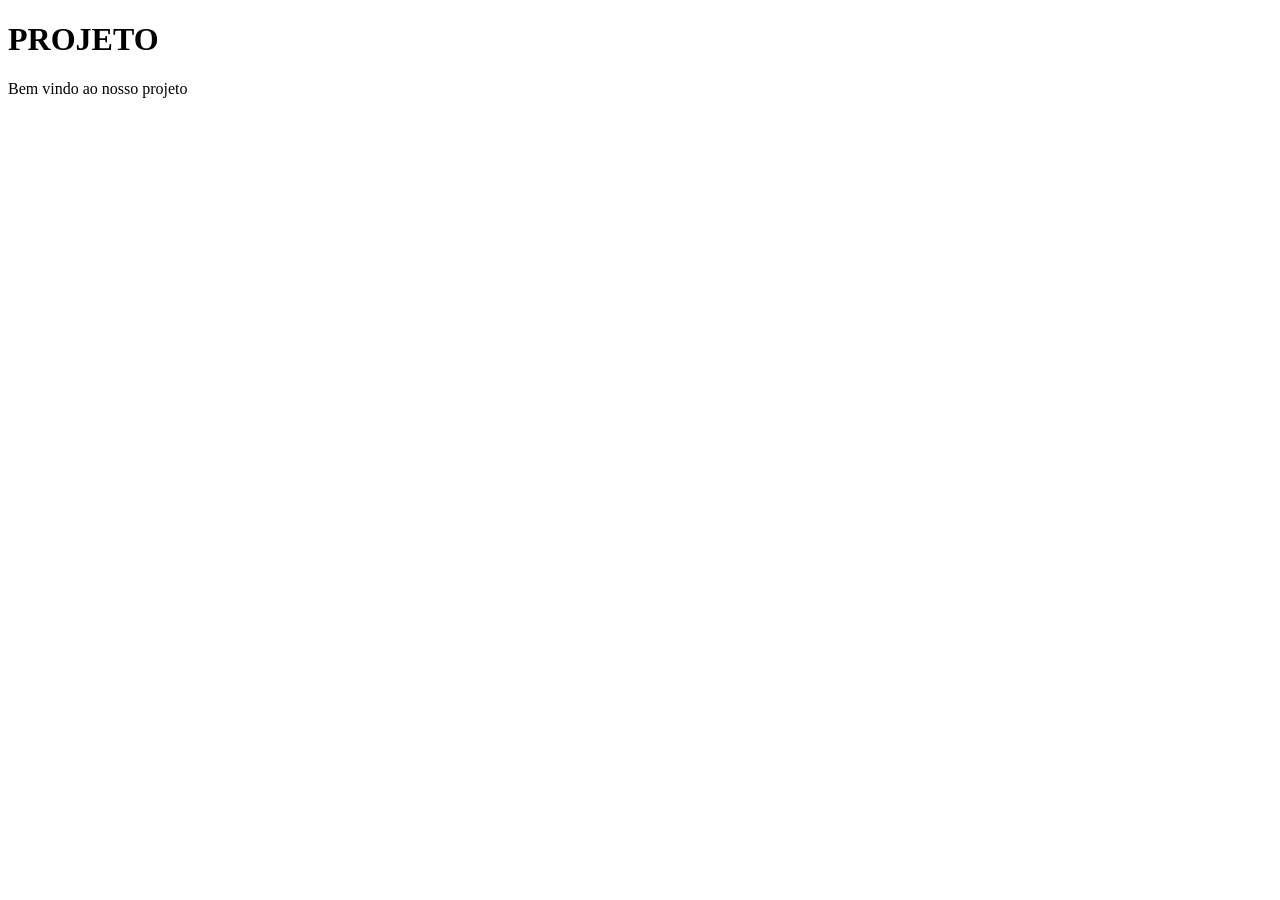
==== index.html @ 5e5ab153 "Iniciando o projeto." ====
<!DOCTYPE html> 
<html lang="pt">
<head>
    <meta charset="UTF-8">
    <meta name="viewport" content="width=device-width, initial-scale=1.0">
    <title>PROJETO</title>
</head>
<body>
    <h1>PROJETO</h1>

    <P>Bem vindo ao nosso projeto</P>
</html>
</html>
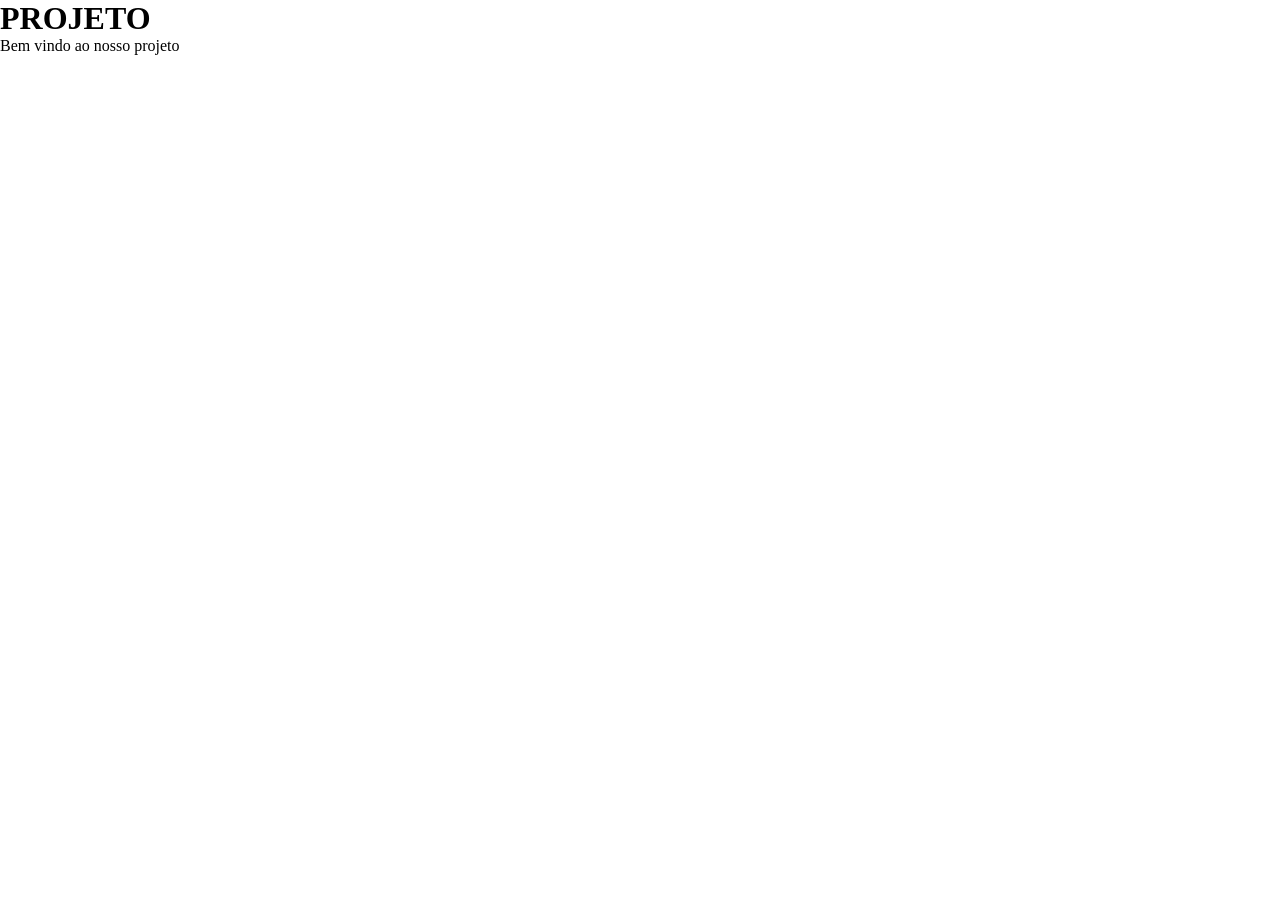
==== commit 5a2205b0: "style.css" ====
--- a/index.html
+++ b/index.html
@@ -4,8 +4,9 @@
     <meta charset="UTF-8">
     <meta name="viewport" content="width=device-width, initial-scale=1.0">
     <title>PROJETO</title>
+    <link rel="stylesheet" href="index.css">
 </head>
-<body>
+<body class=".index">
     <h1>PROJETO</h1>
 
     <P>Bem vindo ao nosso projeto</P>
--- a/index.css
+++ b/index.css
@@ -0,0 +1,13 @@
+* {
+    margin: 0;
+    padding: 0;
+    box-sizing: border-box;
+}
+
+.index {
+    background-image: url('assets/fundo-index.jpg');
+    background-size: cover;
+    background-position: center;
+    background-repeat: no-repeat;
+    background-attachment: fixed;
+}
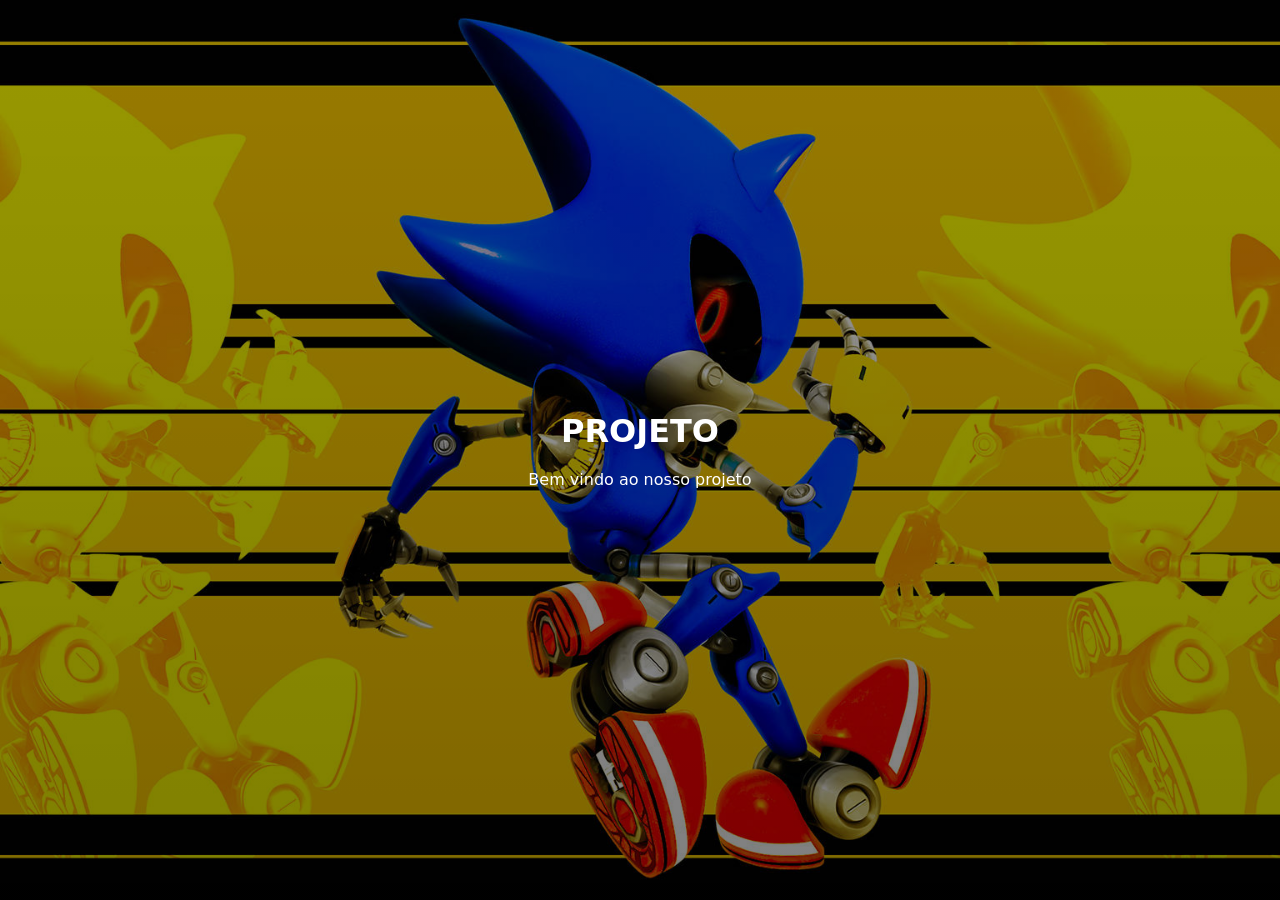
==== commit 5e0b3ecb: "melhorando css" ====
--- a/index.html
+++ b/index.html
@@ -6,7 +6,7 @@
     <title>PROJETO</title>
     <link rel="stylesheet" href="index.css">
 </head>
-<body class=".index">
+<body class="index">
     <h1>PROJETO</h1>
 
     <P>Bem vindo ao nosso projeto</P>
--- a/index.css
+++ b/index.css
@@ -2,12 +2,28 @@
     margin: 0;
     padding: 0;
     box-sizing: border-box;
+    font-family: system-ui, -apple-system, 'Segoe UI', Roboto, sans-serif;
+}
+
+body {
+    background-color: #121212;
+    color: #ffffff;
+    overflow-x: hidden;
 }
 
 .index {
-    background-image: url('assets/fundo-index.jpg');
+    background-image: linear-gradient(rgba(0, 0, 0, 0.4), rgba(0, 0, 0, 0.5)), url('assets/fundo-index.jpg');
     background-size: cover;
     background-position: center;
     background-repeat: no-repeat;
     background-attachment: fixed;
+    
+    min-height: 100vh;
+    display: flex;
+    flex-direction: column;
+    justify-content: center;
+    align-items: center;
+    text-align: center;
+    padding: 20px;
+    gap: 20px;
 }
